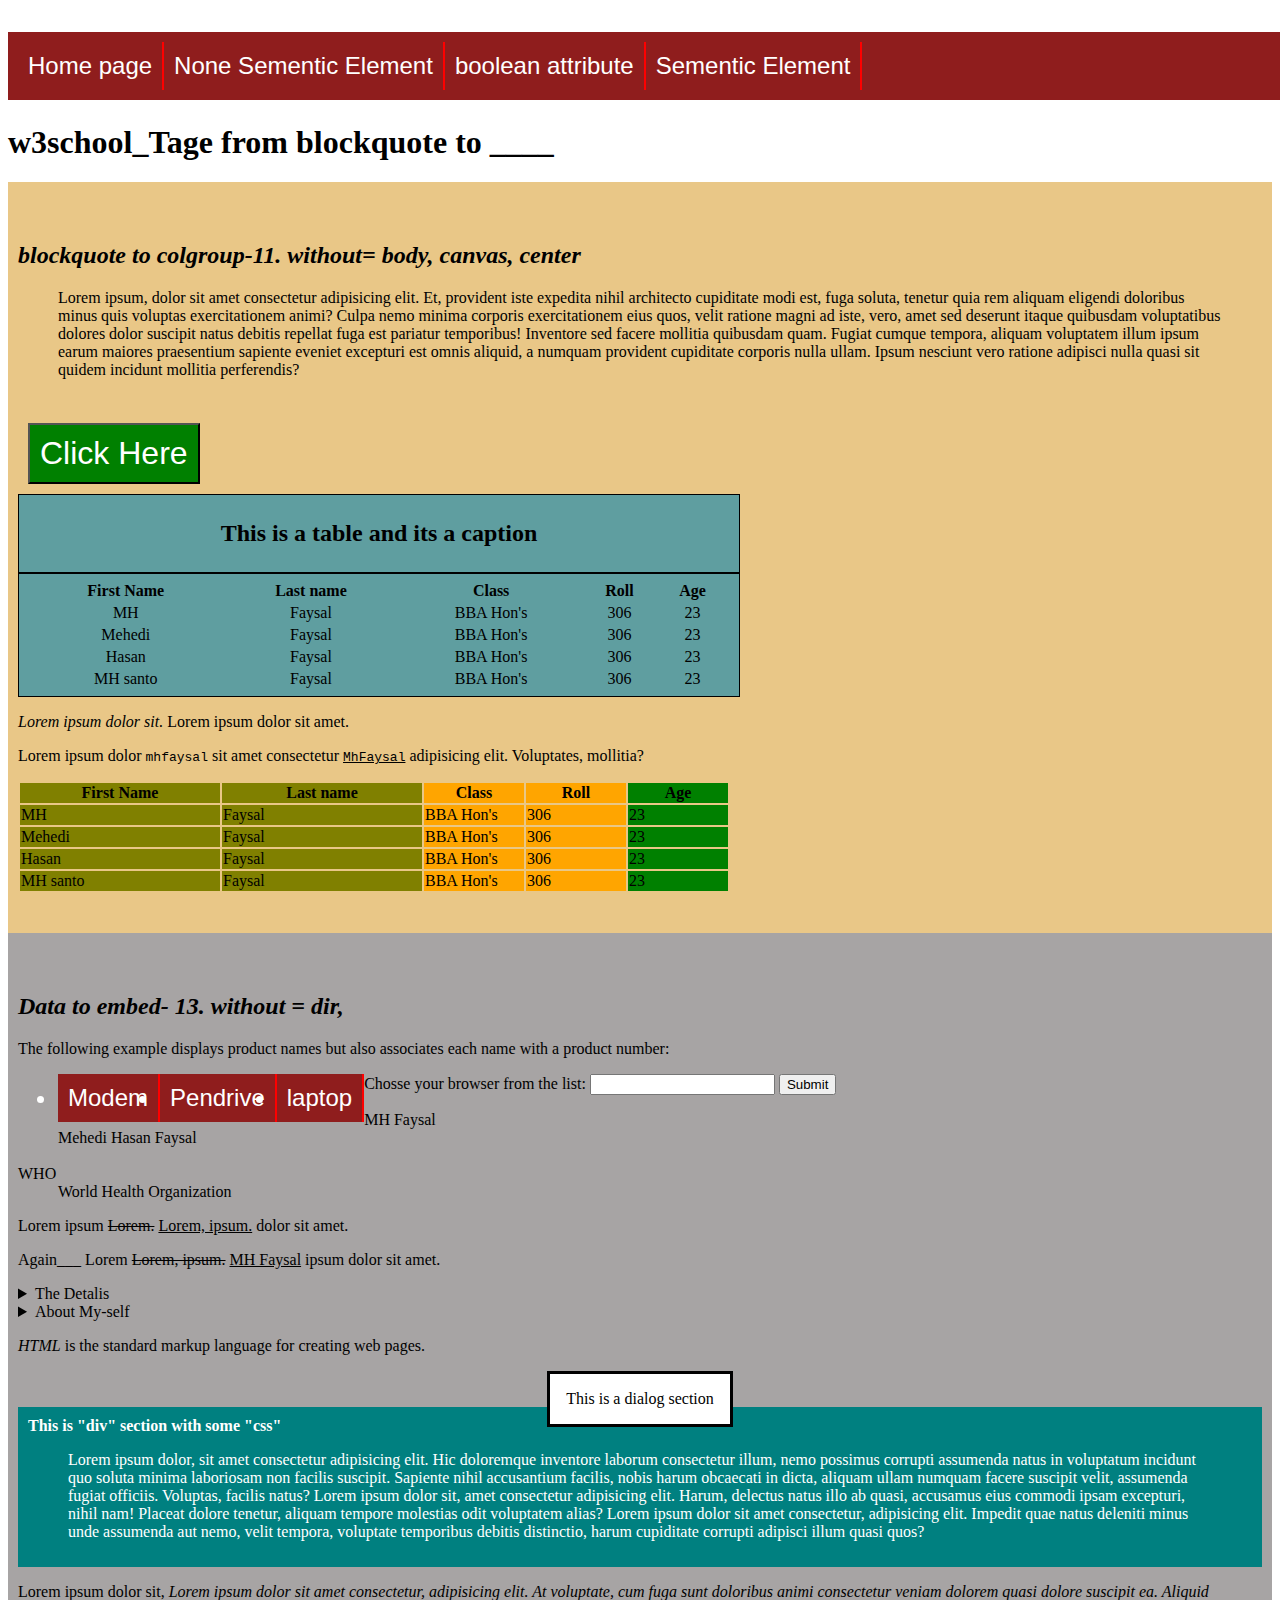
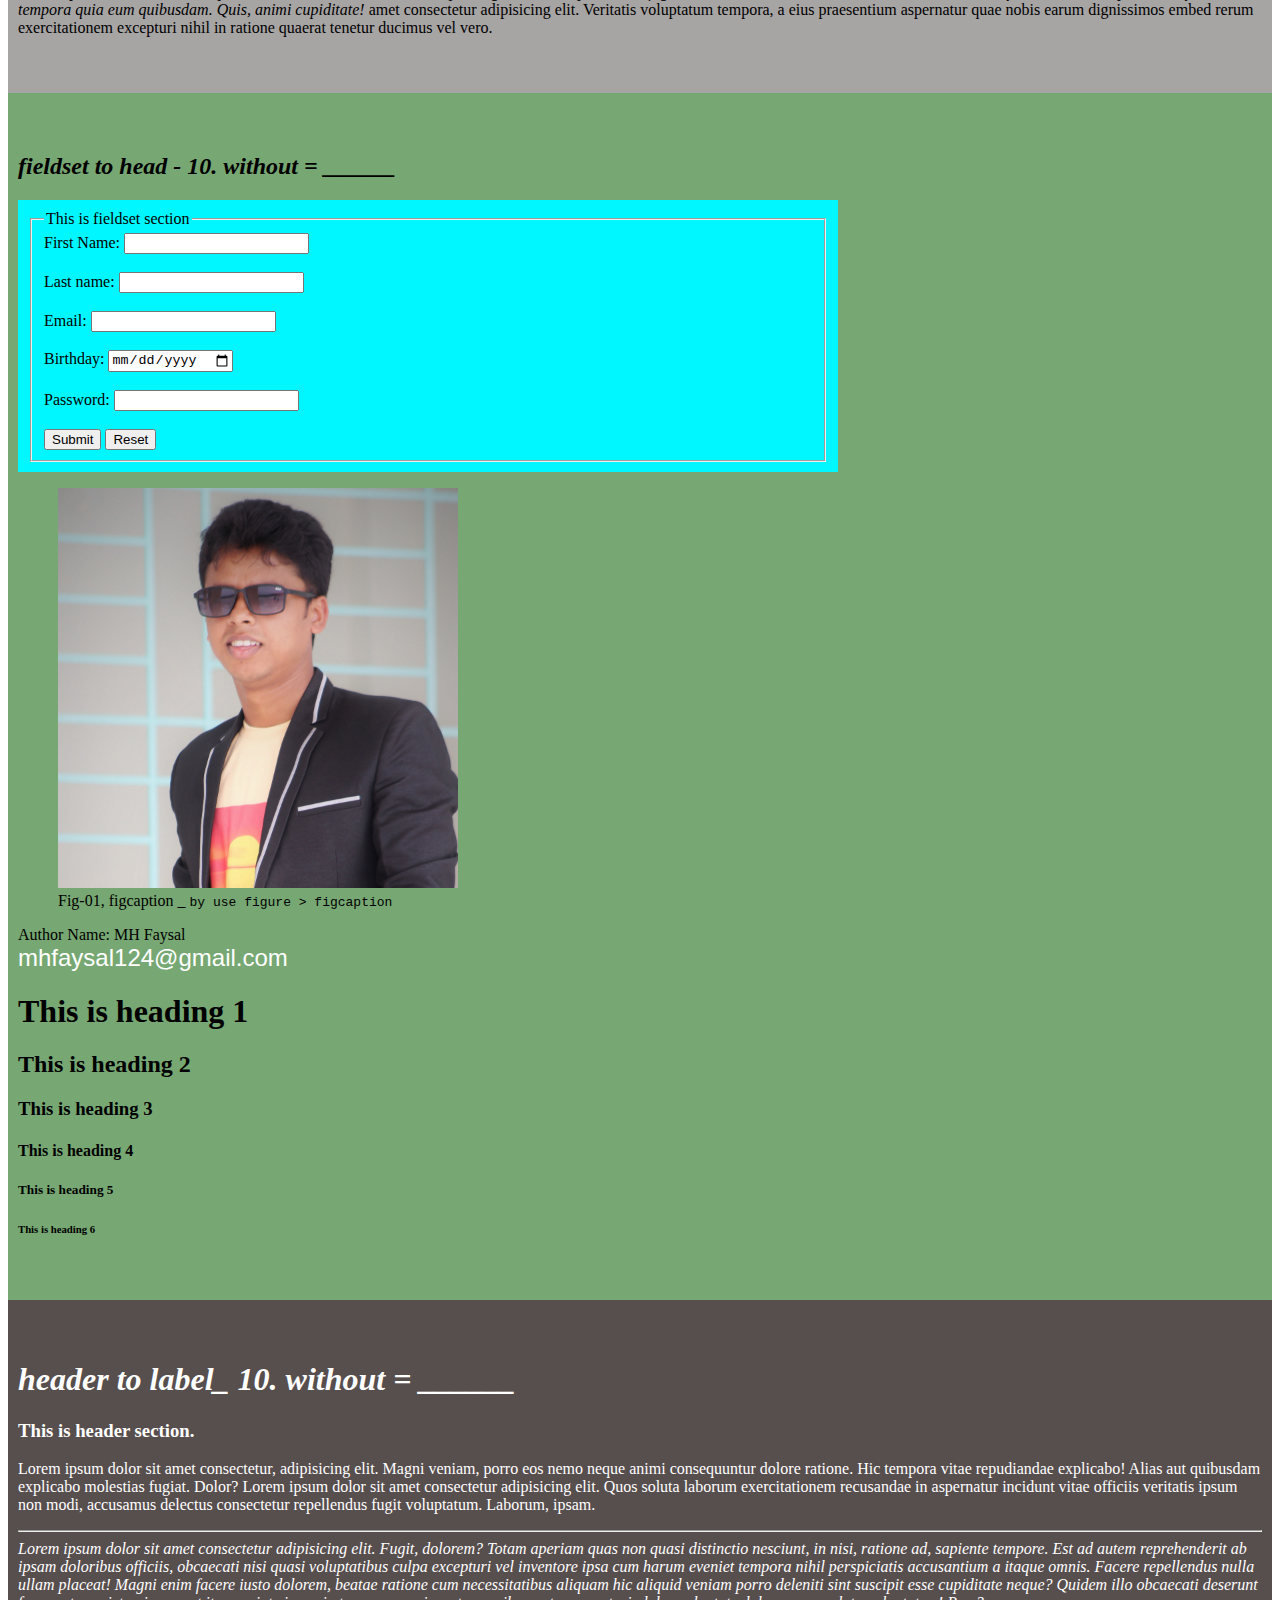
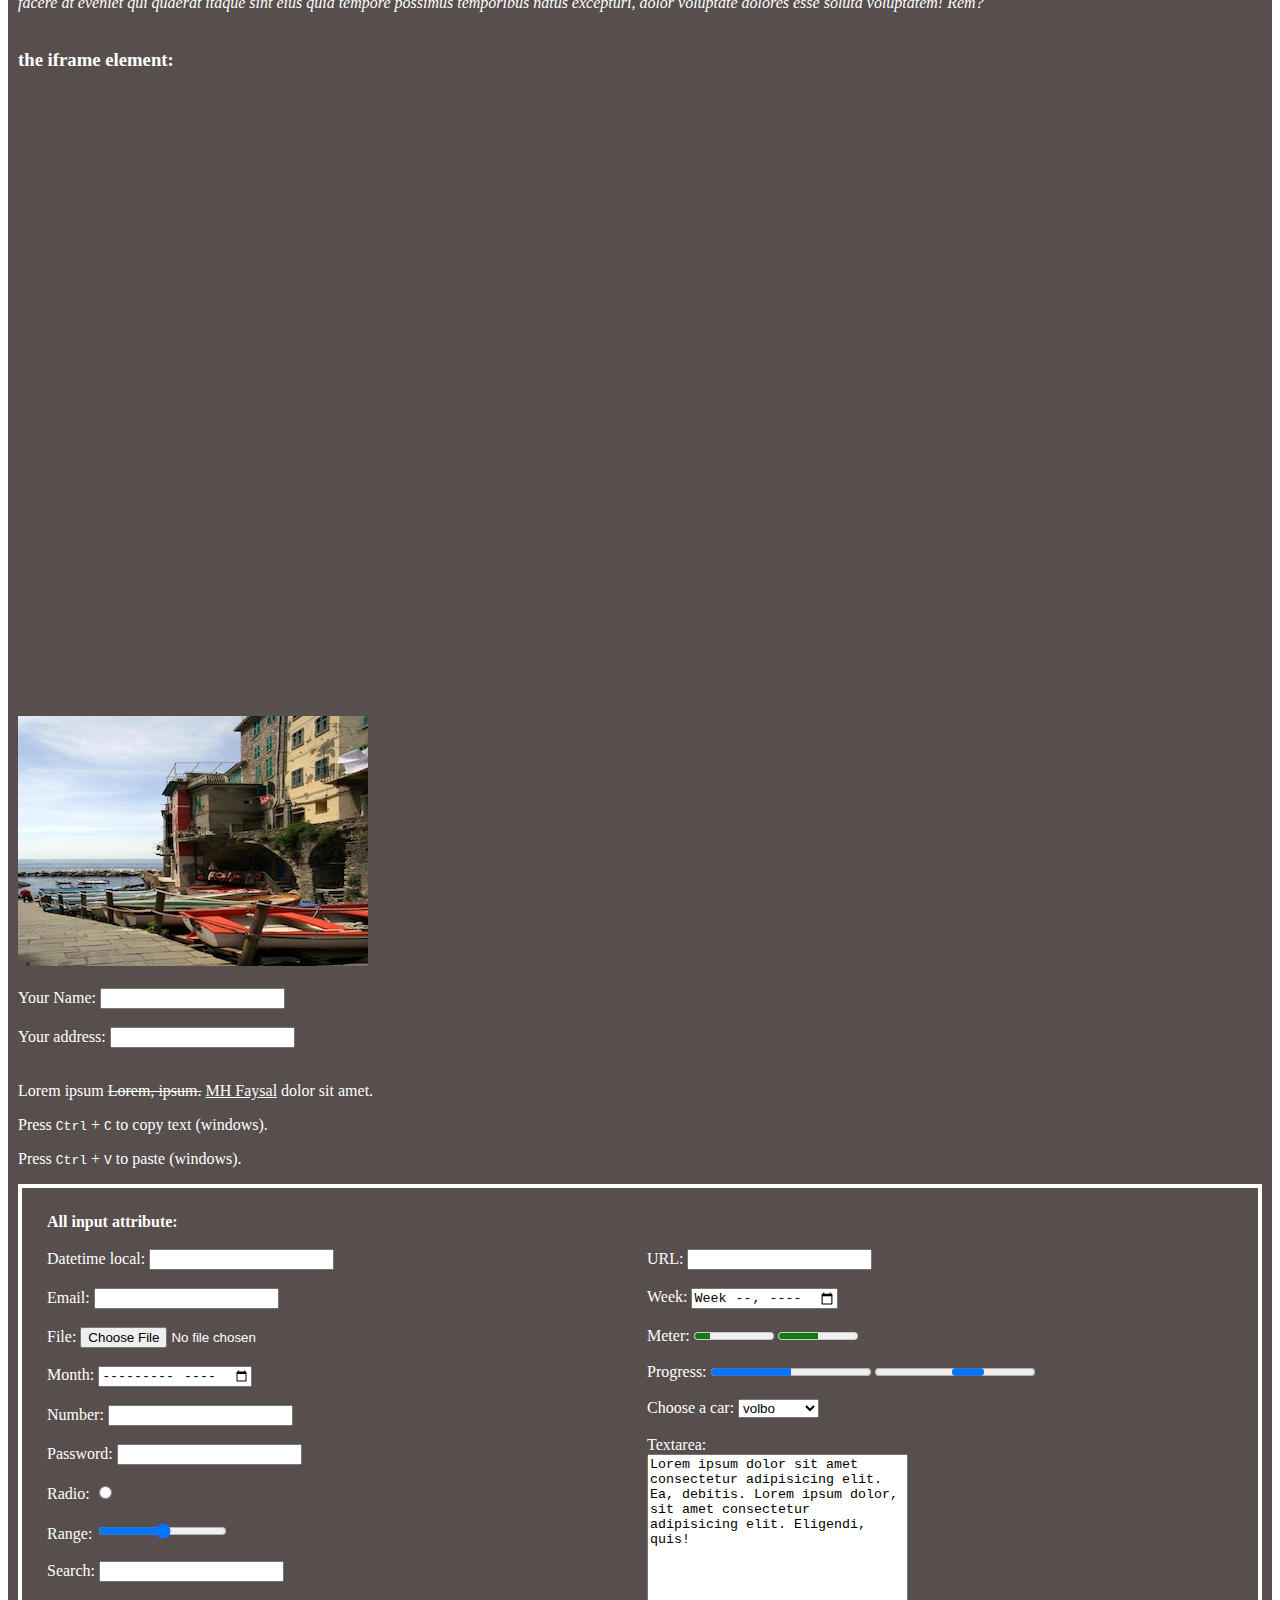
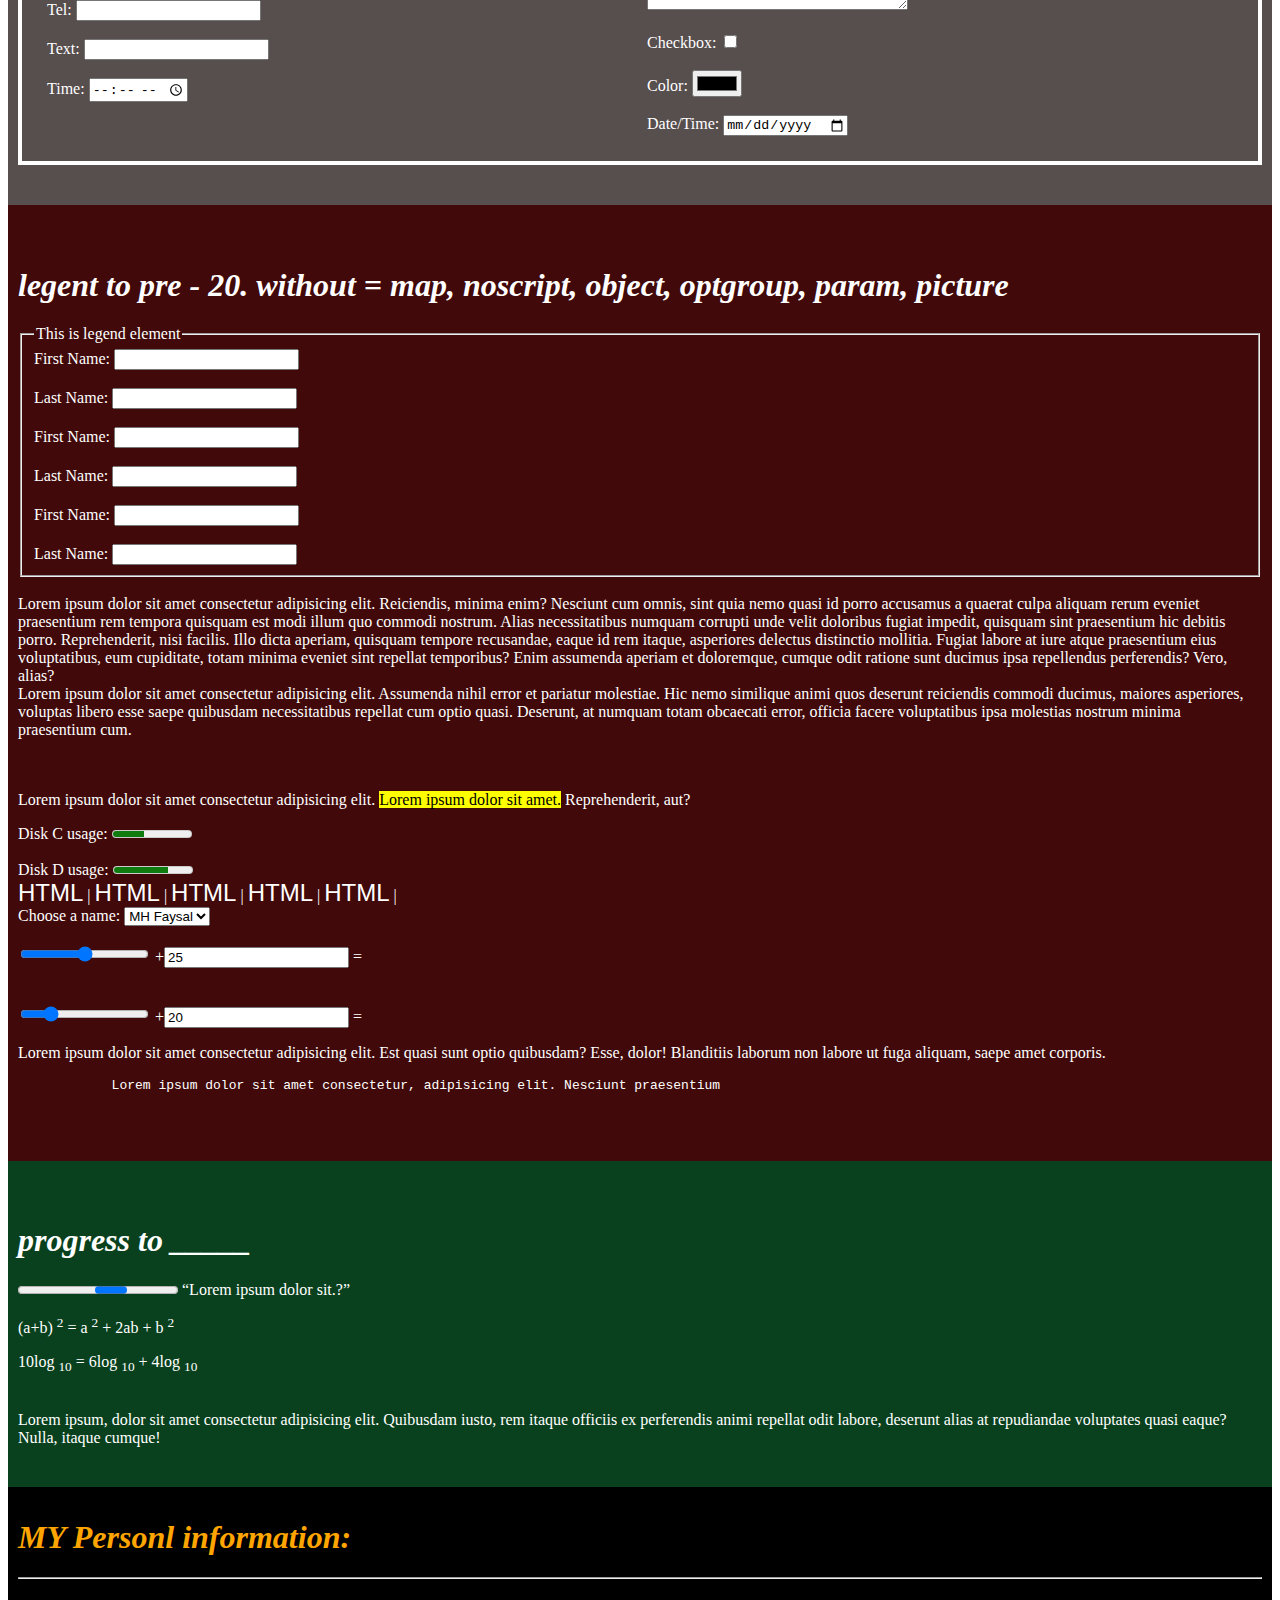
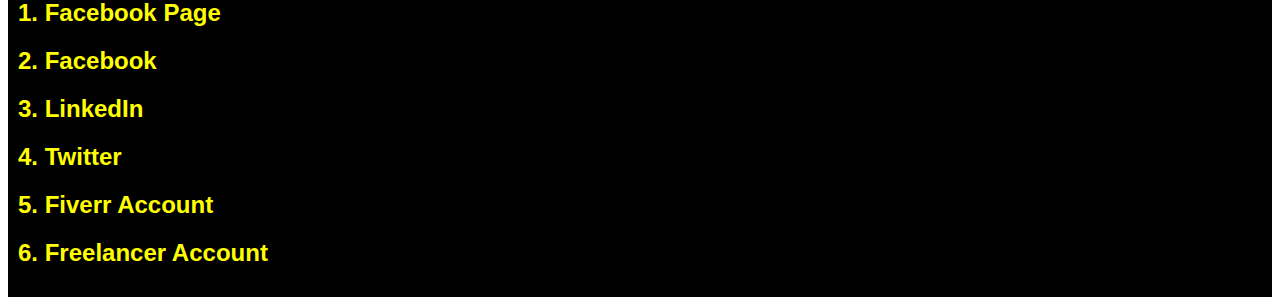
==== index.html @ 1f79b7f4 "Add files via upload" ====
<!DOCTYPE html>
<html lang="en">
<head>
    <meta charset="UTF-8">
    <meta http-equiv="X-UA-Compatible" content="IE=edge">
    <meta name="viewport" content="width=device-width, initial-scale=1.0">
    <link rel="stylesheet" href="css/style.css">
    <title>HW_for_class_5</title>
</head>
<body>
    <ul class="nav">
        <li><a href="index.html">Home page</a></li>
        <li><a href="html/nonesementicelement.html" target="_blank">None Sementic Element</a></li>
        <li><a href="html/booleanattribute.html" target="_blank">boolean attribute</a></li>
        <li><a href="html/sementicelement.html" target="_blank">Sementic Element</a></li>
    </ul>
    <br><br><br><br><br>




    <H1>w3school_Tage from blockquote to ____</H1>
    <!--Blockquote to colgroup-11. without= body, canvas, center-->
    <div class="div01">
        <h2><i>blockquote to colgroup-11. without= body, canvas, center</i></h2>

        <blockquote>
            Lorem ipsum, dolor sit amet consectetur adipisicing elit. Et, provident iste expedita nihil architecto cupiditate modi est, fuga soluta, tenetur quia rem aliquam eligendi doloribus minus quis voluptas exercitationem animi? Culpa nemo minima corporis exercitationem eius quos, velit ratione magni ad iste, vero, amet sed deserunt itaque quibusdam voluptatibus dolores dolor suscipit natus debitis repellat fuga est pariatur temporibus! Inventore sed facere mollitia quibusdam quam. Fugiat cumque tempora, aliquam voluptatem illum ipsum earum maiores praesentium sapiente eveniet excepturi est omnis aliquid, a numquam provident cupiditate corporis nulla ullam. Ipsum nesciunt vero ratione adipisci nulla quasi sit quidem incidunt mollitia perferendis?
        </blockquote><br>

        <button>Click Here</button><br>

        <table class="table">
            <caption><h2>This is a table and its a caption</h2></caption>
            <tr>
                <th>First Name</th>
                <th>Last name</th>
                <th>Class</th>
                <th>Roll</th>
                <th>Age</th>
            </tr>
            <tr>
                <td>MH</td>
                <td>Faysal</td>
                <td>BBA Hon's</td>
                <td>306</td>
                <td>23</td>
            </tr>
            <tr>
                <td>Mehedi</td>
                <td>Faysal</td>
                <td>BBA Hon's</td>
                <td>306</td>
                <td>23</td>
            </tr>
            <tr>
                <td>Hasan</td>
                <td>Faysal</td>
                <td>BBA Hon's</td>
                <td>306</td>
                <td>23</td>
            </tr>
            <tr>
                <td>MH santo</td>
                <td>Faysal</td>
                <td>BBA Hon's</td>
                <td>306</td>
                <td>23</td>
            </tr>

        </table>

        <p><cite>Lorem ipsum dolor sit.</cite> Lorem ipsum dolor sit amet.</p>
        <p>Lorem ipsum dolor <code>mhfaysal</code> sit amet consectetur <code><u>MhFaysal</u></code> adipisicing elit. Voluptates, mollitia?</p>

        <table>
            <colgroup>
                <col span="2" style="background-color: olive; width: 200px;">
                <col span="2" style="background-color: orange; width: 100px;">
                <col span="1" style="background-color: green; width: 100px;">
            </colgroup>
            <tr>
                <th>First Name</th>
                <th>Last name</th>
                <th>Class</th>
                <th>Roll</th>
                <th>Age</th>
            </tr>
            <tr>
                <td>MH</td>
                <td>Faysal</td>
                <td>BBA Hon's</td>
                <td>306</td>
                <td>23</td>
            </tr>
            <tr>
                <td>Mehedi</td>
                <td>Faysal</td>
                <td>BBA Hon's</td>
                <td>306</td>
                <td>23</td>
            </tr>
            <tr>
                <td>Hasan</td>
                <td>Faysal</td>
                <td>BBA Hon's</td>
                <td>306</td>
                <td>23</td>
            </tr>
            <tr>
                <td>MH santo</td>
                <td>Faysal</td>
                <td>BBA Hon's</td>
                <td>306</td>
                <td>23</td>
            </tr>
        </table>

    </div>

    <!--Data to embed- 13. without=______-->
    <div class="div02">
        <h2><i>Data to embed- 13. without = dir,</i></h2>

        <p>The following example displays product names but also associates each name with a product number:</p>
        <ul>
            <li data value="124">Modem</li>
            <li data value="125">Pendrive</li>
            <li data value="126">laptop</li>
        </ul>

        <form action="">
            <label for="">Chosse your browser from the list:</label>
            <input list="browsers" name="browser" id="browser">
            <datalist id="browsers">
                <option value="Chorom">Chorom</option>
                <option value="Mozila">Mozila</option>
                <option value="firefox"></option>
                <option value="edge"></option>
            </datalist>
            <input type="submit">
        </form>
        
        <dl>
            <dt>MH Faysal</dt>
            <dd>Mehedi Hasan Faysal</dd><br>
            <dt>WHO</dt>
            <dd>World Health Organization</dd>
        </dl>

        <p>Lorem ipsum <del>Lorem.</del> <ins>Lorem, ipsum.</ins> dolor sit amet.</p>
        <p>Again___ Lorem <del>Lorem, ipsum.</del> <ins>MH Faysal</ins> ipsum dolor sit amet.</p>

        
        <details>
            <summary>The Detalis</summary>
            <p>Lorem ipsum dolor sit amet consectetur adipisicing elit. Provident distinctio, minus, odit iure alias quia impedit nemo accusantium quasi numquam quae non id quibusdam optio laudantium ipsum in quidem, debitis commodi delectus magnam totam a nihil doloribus! Temporibus consequatur voluptates quas, sapiente explicabo autem ad et quaerat quia officia nam?</p>
        </details>


        <details>
            <summary>About My-self</summary>
            <p>Lorem ipsum dolor sit, amet consectetur adipisicing elit. Autem excepturi dolorum necessitatibus minima quo officiis quibusdam, rerum ab tenetur ad unde nobis cumque laboriosam rem fugit recusandae, modi, laudantium inventore. Lorem ipsum dolor sit amet consectetur adipisicing elit. Mollitia sapiente hic, perferendis doloribus corrupti eos ipsa nihil explicabo sequi voluptate quidem a distinctio molestias pariatur culpa beatae, at sunt quo.</p>
        </details>

        <p><dfn>HTML</dfn>  is the standard markup language for creating web pages.</p>

        <dialog open="">This is a dialog section</dialog> <br><br>

        <div class="mydiv">
            <strong>This is "div" section with some "css"</strong>
            <blockquote>
                Lorem ipsum dolor, sit amet consectetur adipisicing elit. Hic doloremque inventore laborum consectetur illum, nemo possimus corrupti assumenda natus in voluptatum incidunt quo soluta minima laboriosam non facilis suscipit. Sapiente nihil accusantium facilis, nobis harum obcaecati in dicta, aliquam ullam numquam facere suscipit velit, assumenda fugiat officiis. Voluptas, facilis natus? Lorem ipsum dolor sit, amet consectetur adipisicing elit. Harum, delectus natus illo ab quasi, accusamus eius commodi ipsam excepturi, nihil nam! Placeat dolore tenetur, aliquam tempore molestias odit voluptatem alias? Lorem ipsum dolor sit amet consectetur, adipisicing elit. Impedit quae natus deleniti minus unde assumenda aut nemo, velit tempora, voluptate temporibus debitis distinctio, harum cupiditate corrupti adipisci illum quasi quos?
            </blockquote>
        </div>

        <p>Lorem ipsum dolor sit, <em>Lorem ipsum dolor sit amet consectetur, adipisicing elit. At voluptate, cum fuga sunt doloribus animi consectetur veniam dolorem quasi dolore suscipit ea. Aliquid tempora quia eum quibusdam. Quis, animi cupiditate!</em> amet consectetur adipisicing elit. Veritatis voluptatum tempora, a eius praesentium aspernatur quae nobis earum dignissimos embed rerum exercitationem excepturi nihil in ratione quaerat tenetur ducimus vel vero.</p>
    </div> 

    <!--fieldset to head - 10. without=______-->
    <div class="div03">
        <h2><i>fieldset to head - 10. without = ______</i></h2>
        <form action="" class="fieldset">
            <fieldset>
                <legend>This is fieldset section </legend>
                <label for="fname">First Name:</label>
                <input type="text" id="fname" name="fname"><br><br>

                <label for="lname">Last name:</label>
                <input type="text" id="lname" name="lname"><br><br>

                <label for="email">Email:</label>
                <input type="email" id="email" name="email"><br><br>

                <label for="birthday">Birthday:</label>
                <input type="date" id="birthday" name="birthday"><br><br>

                <label for="password">Password:</label>
                <input type="password" id="password" name="password"> <br><br>
                
                <input type="submit" value="Submit">
                <input type="reset" value="Reset">
            </fieldset>
        </form>


        <figure>
            <img src="img/mhfaysal.jpg" alt="img" width="400px">
            <figcaption>Fig-01, figcaption _ <code>by use figure > figcaption</code> </figcaption>
        </figure>
        
        <footer>
            <p>
                Author Name: MH Faysal <br>
                <a href="mailto:mhfaysal124@gmail.com">mhfaysal124@gmail.com</a>
            </p>
        </footer>
        <h1>This is heading 1</h1>
        <h2>This is heading 2</h2>
        <h3>This is heading 3</h3>
        <h4>This is heading 4</h4>
        <h5>This is heading 5</h5>
        <h6>This is heading 6</h6>

    </div>


    <!--header to lable_10. without = _______-->
    <div class="div04">
        <h1><i>header to label_ 10. without = ______</i></h1>
        <header>
            <h3>This is header section.</h3>
            <p>Lorem ipsum dolor sit amet consectetur, adipisicing elit. Magni veniam, porro eos nemo neque animi consequuntur dolore ratione. Hic tempora vitae repudiandae explicabo! Alias aut quibusdam explicabo molestias fugiat. Dolor? Lorem ipsum dolor sit amet consectetur adipisicing elit. Quos soluta laborum exercitationem recusandae in aspernatur incidunt vitae officiis veritatis ipsum non modi, accusamus delectus consectetur repellendus fugit voluptatum. Laborum, ipsam.</p>
        </header>

        <hr>

        <i>Lorem ipsum dolor sit amet consectetur adipisicing elit. Fugit, dolorem? Totam aperiam quas non quasi distinctio nesciunt, in nisi, ratione ad, sapiente tempore. Est ad autem reprehenderit ab ipsam doloribus officiis, obcaecati nisi quasi voluptatibus culpa excepturi vel inventore ipsa cum harum eveniet tempora nihil perspiciatis accusantium a itaque omnis. Facere repellendus nulla ullam placeat! Magni enim facere iusto dolorem, beatae ratione cum necessitatibus aliquam hic aliquid veniam porro deleniti sint suscipit esse cupiditate neque? Quidem illo obcaecati deserunt facere at eveniet qui quaerat itaque sint eius quia tempore possimus temporibus natus excepturi, dolor voluptate dolores esse soluta voluptatem! Rem?</i><br><br>

        <h3>the iframe element: </h3>
        <iframe src="https://www.shikhbeshobai.com/" frameborder="0" width="500" height="300"></iframe>
        <iframe src="" frameborder="0"></iframe>

        <iframe width="500" height="300" src="https://www.youtube.com/embed/vHdIJM4gMyY" frameborder="0"></iframe><br><br>

        <img src="img/5terre.jpg" alt="img"><br><br>
        
        <label for="yname">Your Name:</label>
        <input type="text" id="yname" name="yname"><br><br>

        <label for="address">Your address:</label>
        <input type="text" id="address" name="address"> <br><br>

        <p>Lorem ipsum <del>Lorem, ipsum.</del> <ins>MH Faysal</ins> dolor sit amet.</p>
        
        <p>Press <kbd>Ctrl</kbd> + <kbd>C</kbd> to copy text (windows).</p>
        <p>Press <kbd>Ctrl</kbd> + <kbd>V</kbd> to paste (windows).</p>

        <form action="" class="input_form">
            <caption><b> All input attribute: </b></caption><br><br>
            <div class="fdive">
                <label for="datetime-local">Datetime local:</label>
                <input type="daetime-local"><br><br>

                <label for="email">Email:</label>
                <input type="email"><br><br>

                <label for="File">File:</label>
                <input type="file"><br><br>

                <label for="month">Month:</label>
                <input type="month"><br><br>

                <label for="number">Number:</label>
                <input type="number"><br><br>

                <label for="password">Password:</label>
                <input type="password"><br><br>

                <label for="radio">Radio:</label>
                <input type="radio"><br><br>

                <label for="range">Range:</label>
                <input type="range"><br><br>

                <label for="search">Search:</label>
                <input type="search"><br><br>

                <label for="tel">Tel:</label>
                <input type="tel"><br><br>

                <label for="text">Text:</label>
                <input type="text"><br><br>

                <label for="time">Time:</label>
                <input type="time"><br><br>
            </div>


            <div class="ldiv">
                <label for="url">URL:</label>
                <input type="url"><br><br>

                <label for="week">Week:</label>
                <input type="week"><br><br>

                <label for="meter">Meter:</label>
                <meter id="disk_c" value="2" min="0" max="10">2 out of 10</meter>

                <meter id="disk_c" value="5" min="0" max="10">5 out of 10</meter><br><br>

                
                <label for="progress">Progress:</label>
                <progress id="file" value="50" max="100">50%</progress>
                <progress></progress><br><br>

                <label for="cars">Choose a car:</label>
                <select name="cars" id="cars">
                    <option value="volvo">volbo</option>
                    <option value="Saad">Saad</option>
                    <option value="mercedes">mercedes</option>
                    <option value="audi">Audi</option>
                </select><br><br>

                <label for="textarea">Textarea:</label> <br>
                <textarea name="textarea" id="textarea" cols="30" rows="10">Lorem ipsum dolor sit amet consectetur adipisicing elit. Ea, debitis. Lorem ipsum dolor, sit amet consectetur adipisicing elit. Eligendi, quis!</textarea><br><br>

                <label for="checkbok">Checkbox:</label>
                <input type="checkbox" id="checkbox" name="checkbox"><br><br>

                <label for="color">Color:</label>
                <input type="color"><br><br>

                <label for="date">Date/Time:</label>
                <input type="date">
            </div>
        </form>
    </div>

    <!--legent to pre - 20. without = map, noscript, object, optgroup, param, picture -->
    <div class="div05">
        <h1><i>legent to pre - 20. without = map, noscript, object, optgroup, param, picture </i></h1>

        <form action="">
            <fieldset>
                <legend>This is legend element</legend>

                <label for="fname">First Name:</label>
                <input type="text" id="fname" name="fname"><br><br>

                <label for="lname">Last Name:</label>
                <input type="text" id="lname" name="lname"><br><br>

                <label for="fname">First Name:</label>
                <input type="text" id="fname" name="fname"><br><br>

                <label for="lname">Last Name:</label>
                <input type="text" id="lname" name="lname"><br><br>

                <label for="fname">First Name:</label>
                <input type="text" id="fname" name="fname"><br><br>

                <label for="lname">Last Name:</label>
                <input type="text" id="lname" name="lname">

            </fieldset>

        </form><br>

        <main>
            <article>
                Lorem ipsum dolor sit amet consectetur adipisicing elit. Reiciendis, minima enim? Nesciunt cum omnis, sint quia nemo quasi id porro accusamus a quaerat culpa aliquam rerum eveniet praesentium rem tempora quisquam est modi illum quo commodi nostrum. Alias necessitatibus numquam corrupti unde velit doloribus fugiat impedit, quisquam sint praesentium hic debitis porro. Reprehenderit, nisi facilis. Illo dicta aperiam, quisquam tempore recusandae, eaque id rem itaque, asperiores delectus distinctio mollitia. Fugiat labore at iure atque praesentium eius voluptatibus, eum cupiditate, totam minima eveniet sint repellat temporibus? Enim assumenda aperiam et doloremque, cumque odit ratione sunt ducimus ipsa repellendus perferendis? Vero, alias?
            </article>
            <aside>
                Lorem ipsum dolor sit amet consectetur adipisicing elit. Assumenda nihil error et pariatur molestiae. Hic nemo similique animi quos deserunt reiciendis commodi ducimus, maiores asperiores, voluptas libero esse saepe quibusdam necessitatibus repellat cum optio quasi. Deserunt, at numquam totam obcaecati error, officia facere voluptatibus ipsa molestias nostrum minima praesentium cum.
            </aside>

        </main><br><br>

        
        <p>Lorem ipsum dolor sit amet consectetur adipisicing elit. <mark>Lorem ipsum dolor sit amet.</mark> Reprehenderit, aut?</p>

        <label for="disk_c">Disk C usage: </label>
        <meter id="disk_c" value="4" min="0" max="10">2 out of 10</meter><br><br>

        <label for="disk_c">Disk D usage: </label>
        <meter id="disk_c" value="0.70">70%</meter>

        <nav>
            <a href="#">HTML</a> |
            <a href="#">HTML</a> |
            <a href="#">HTML</a> |
            <a href="#">HTML</a> |
            <a href="#">HTML</a> |
        </nav>

        <label for="names">Choose a name:</label>
        <select name="name" id="name">
            <option value="Hasan0">Hasan</option>
            <option value="MH Faysal" selected>MH Faysal</option>
            <option value="Faruk">Faruk</option>
            <option value="Omar">omar</option>
            <option value="Omar">omar</option>
        </select><br><br>

        <form oninput="x.value=parseInt (a.value)+ parseInt (b.value) " >
            <input type="range" id="a" value="50">
            +<input type="number" id="b" value="25">
            = <output name="x" for="a b"></output>
        </form><br><br>

        <form oninput="x.value=parseInt (y.value) + parseInt (z.value) " >
            <input type="range" id="y" value="20">
            +<input type="number" id="z" value="20">
            = <output name="x" for="y z"></output>
        </form>
        
        <p>Lorem ipsum dolor sit amet consectetur adipisicing elit. Est quasi sunt optio quibusdam? Esse, dolor! Blanditiis laborum non labore ut fuga aliquam, saepe amet corporis.</p>

        
        <pre>
            Lorem ipsum dolor sit amet consectetur, adipisicing elit. Nesciunt praesentium 
        </pre>


        

        


    </div>

    <!--progress to ___. without = ___ -->
    <div class="div06">
        <h1><i>progress to _____ </i></h1>
        
        <progress>Lorem ipsum dolor sit amet consectetur adipisicing elit. Veritatis numquam ipsa atque, consectetur tempore ipsam odio officia eaque aperiam suscipit ad laudantium quidem nam ex sunt! Commodi id assumenda in.</progress>

        <q>Lorem ipsum dolor sit.?</q>

        
        
        <p> (a+b) <sup>2</sup> = a <sup>2</sup> + 2ab + b <sup>2</sup></p>

        10log <sub>10</sub> = 6log <sub>10</sub> + 4log <sub>10</sub><br><br><br>

        <summary>Lorem ipsum, dolor sit amet consectetur adipisicing elit. Quibusdam iusto, rem itaque officiis ex perferendis animi repellat odit labore, deserunt alias at repudiandae voluptates quasi eaque? Nulla, itaque cumque!</summary>
       

    </div>

    <div style="background-color: black; padding: 10px;">  
        <h1><i style="color: orange;">MY Personl information: </i></h1><hr>
        
        <h2><a href="http://www.facebook.com/mhfaysal124" style="color: yellow;">1. Facebook Page</a></h2>
        <h2><a href="http://www.facebook.com/mhfaysal125" style="color: yellow;">2. Facebook</a></h2>
        <h2><a href="https://www.linkedin.com/in/mhfaysal124" style="color: yellow;">3. LinkedIn</a></h2>
        <h2><a href="twitter.com/MHFaysal9" style="color: yellow;">4. Twitter</a></h2>
        <h2><a href="https://www.fiverr.com/mehedihasan466?up_rollout=true" style="color: yellow;">5. Fiverr Account</a></h2>
        <h2><a href="https://www.freelancer.com/u/mehedihasanfays2" style="color: yellow;">6. Freelancer Account</a></h2>
    </div>
    

</body>
</html>
---- css/style.css ----
.nav{
    background-color: rgb(143, 29, 29);
    padding: 1280;
    list-style-type: none;
    width: 100%;
}
.nav, li{
    background-color: rgb(143, 29, 29);
    float: left;
    padding: 10px;
    border-right: 2px solid red;
    text-align: center;
}

.nav, li, a{
    text-decoration: none;
    color: white;
    font-family: arial;
    font-size: x-large;
}

button{
    background-color: green;
    padding: 10px;
    margin: 10px;
    color: white;
    font-size: xx-large;
}

.table, caption{
    background-color: cadetblue;
    border: 1px solid black;
    padding: 5px 10px;
    width: 700px;
    text-align: center;
}

.div01{
    background-color: rgb(233, 199, 135);
    padding: 40px 10px;
}

.div02{
    background-color: rgb(167, 164, 164);
    padding: 40px 10px;
}

.mydiv{
    color: white;
    background-color: teal;
    padding: 10px;
}

.div03{
    background-color: rgb(119, 168, 115);
    padding: 40px 10px;
}

.fieldset{
    background-color: rgb(0, 247, 255);
    width: 800px;
    padding: 10px;
}

.div04{
    background-color: rgb(87, 78, 78);
    padding: 40px 10px;
    color: white;
}

.fdive{
    float: left;
    width: 600px;
}

.input_form{
    border: 4px solid white;
    padding: 25px;
}

.div05{
    background-color: rgb(65, 9, 9);
    padding: 40px 10px;
    color: white;
}

.div06{
    background-color: rgb(9, 65, 30);
    padding: 40px 10px;
    color: white;
}
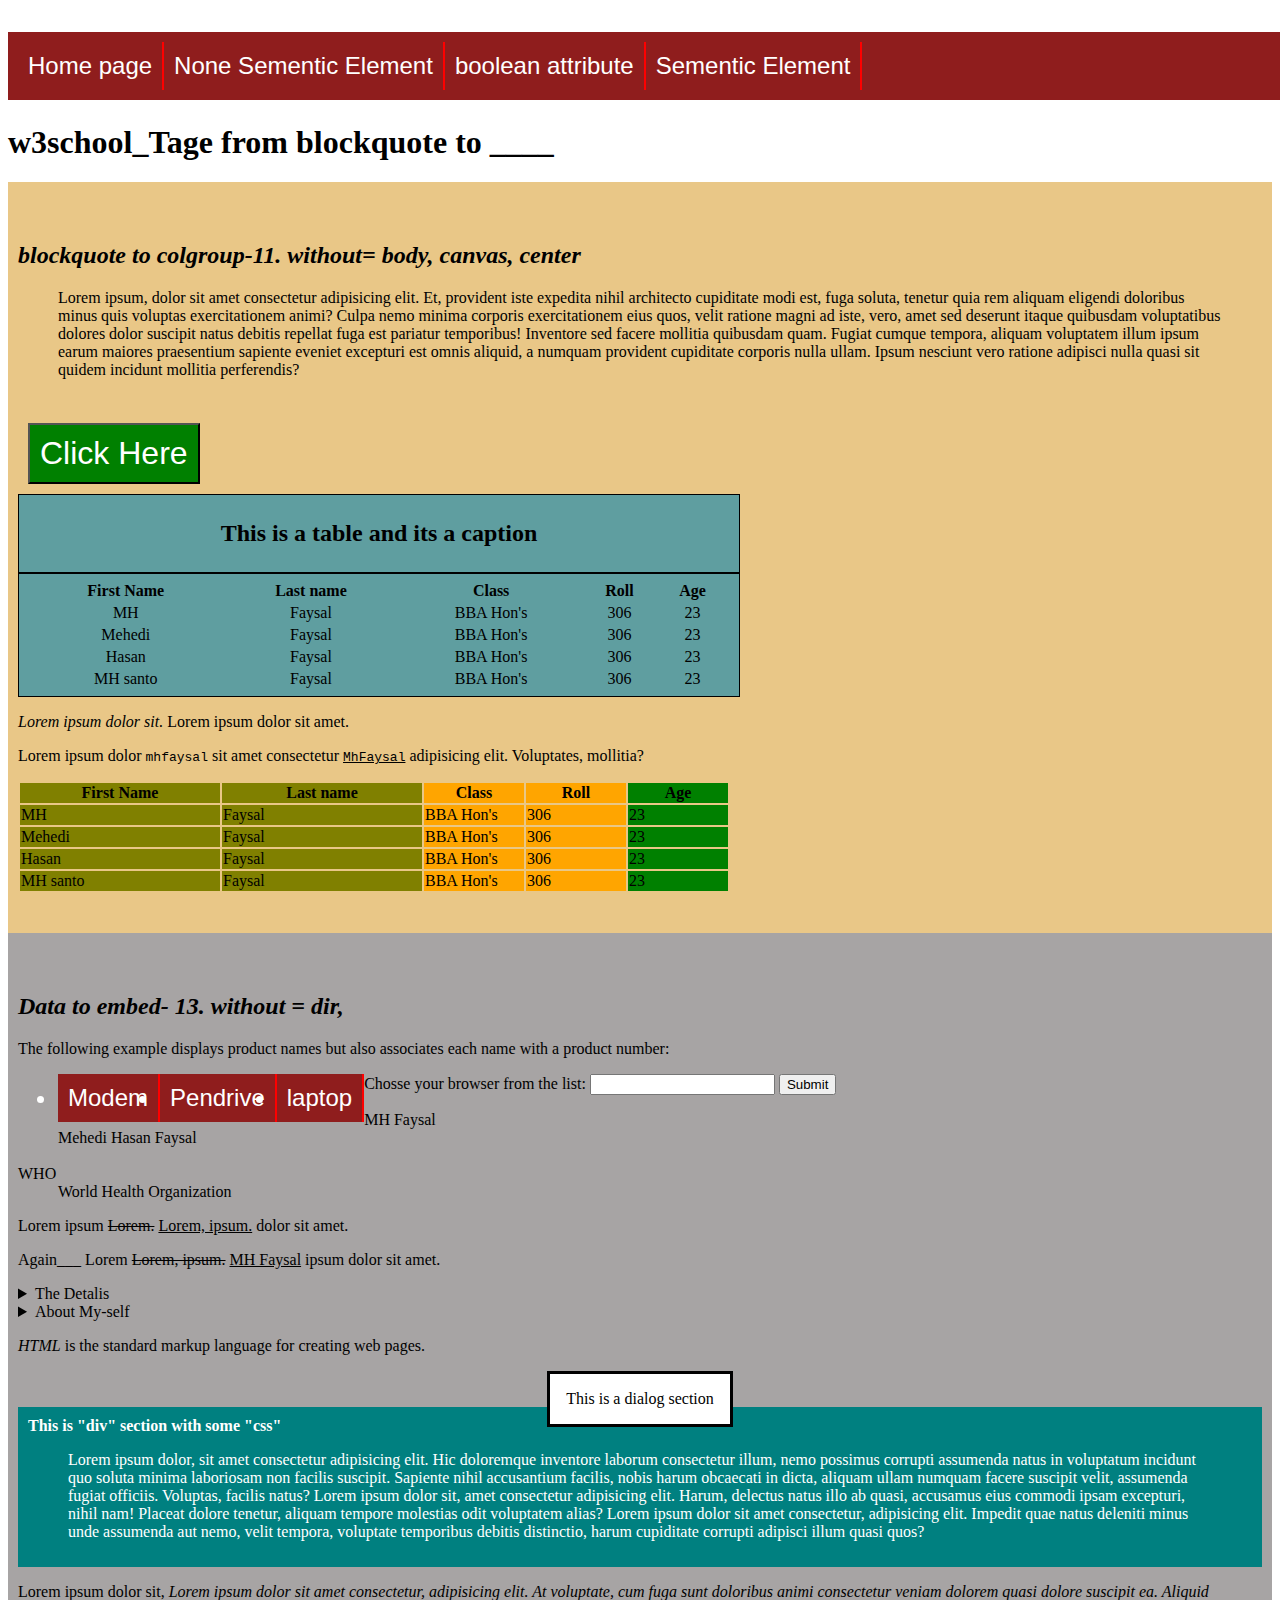
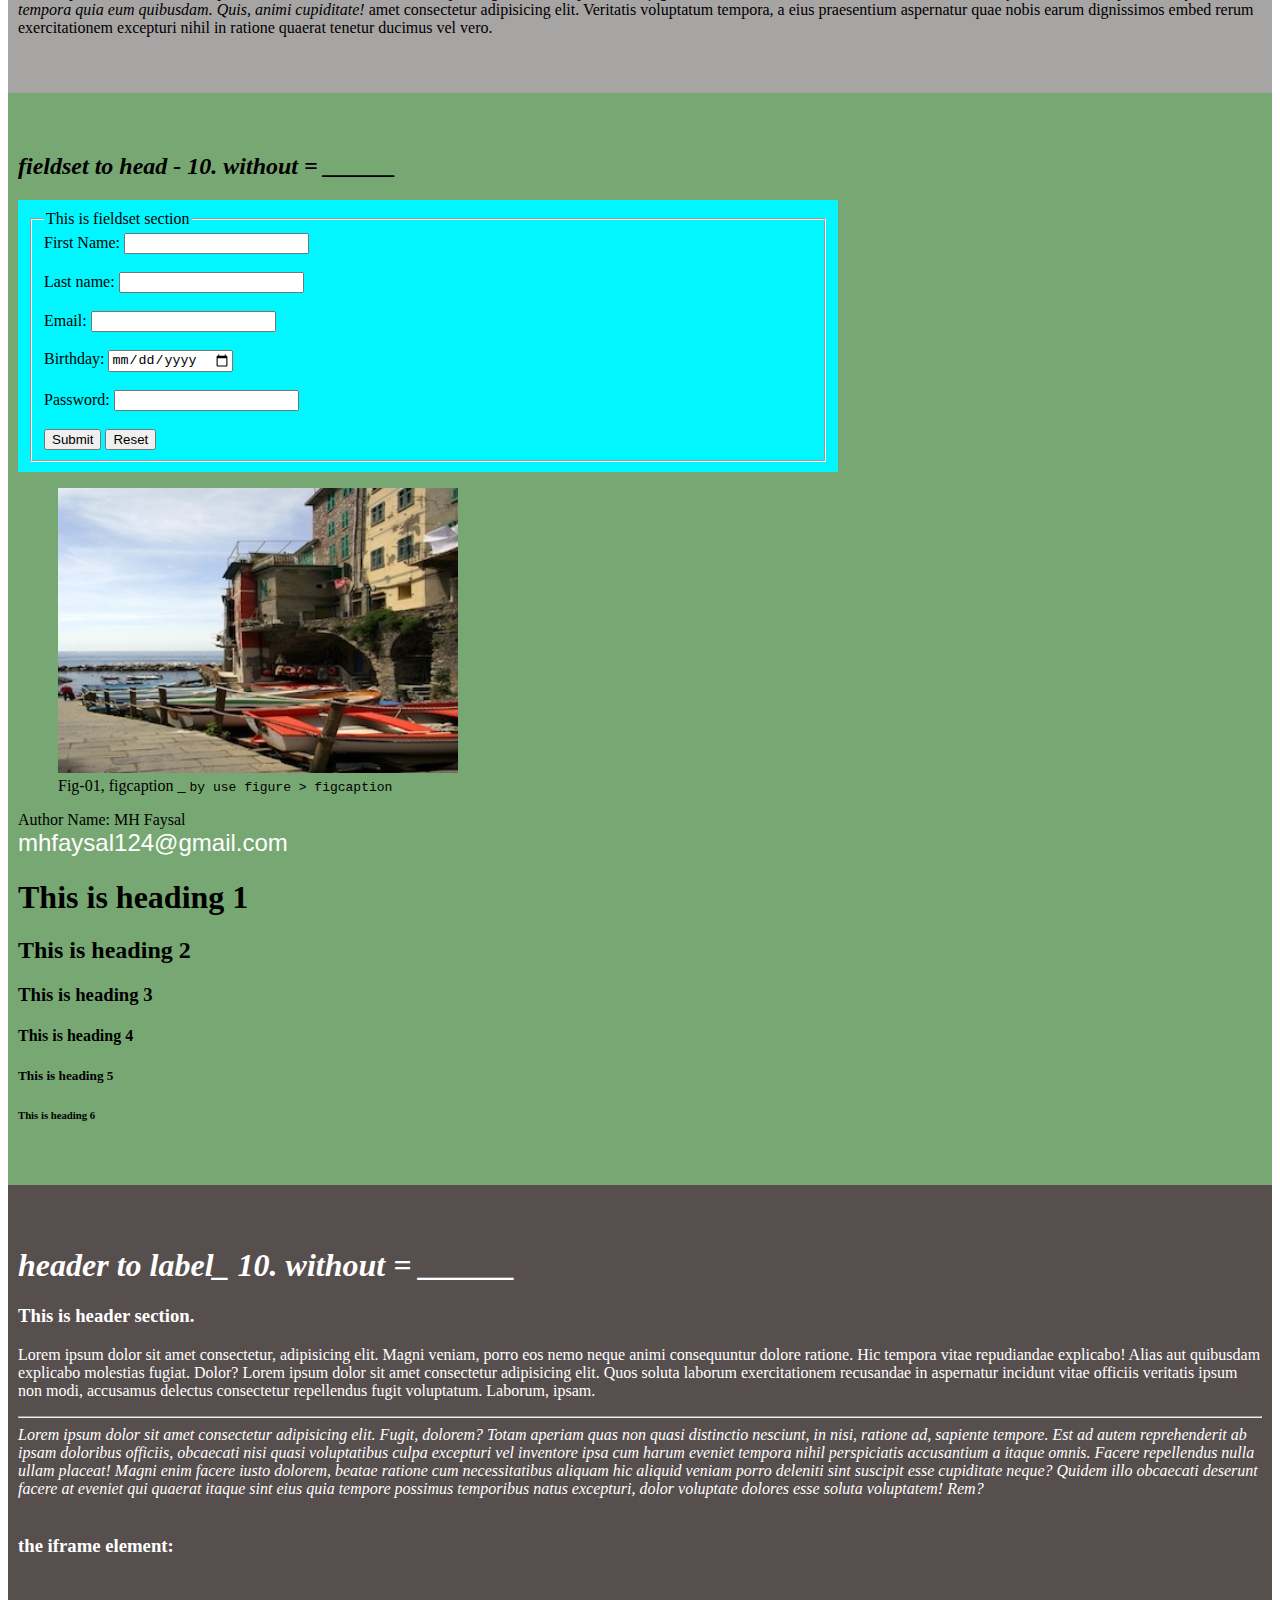
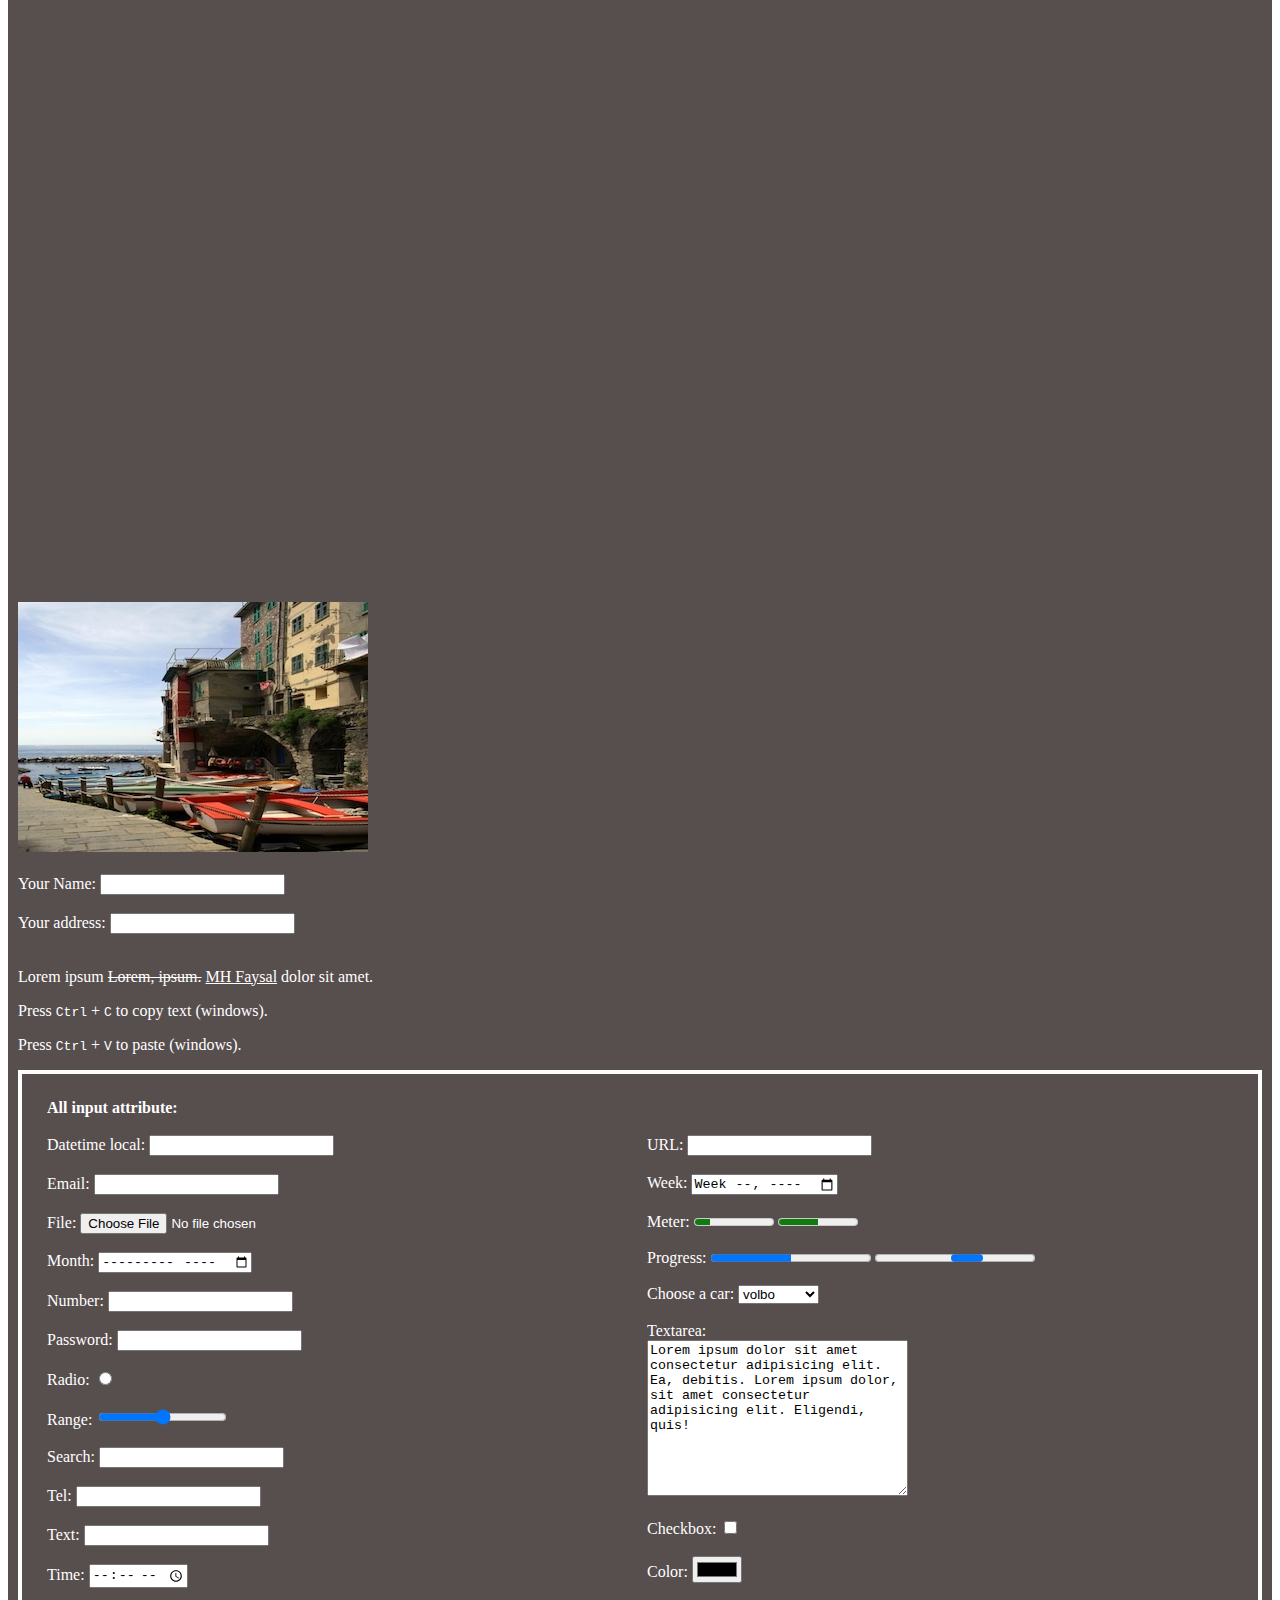
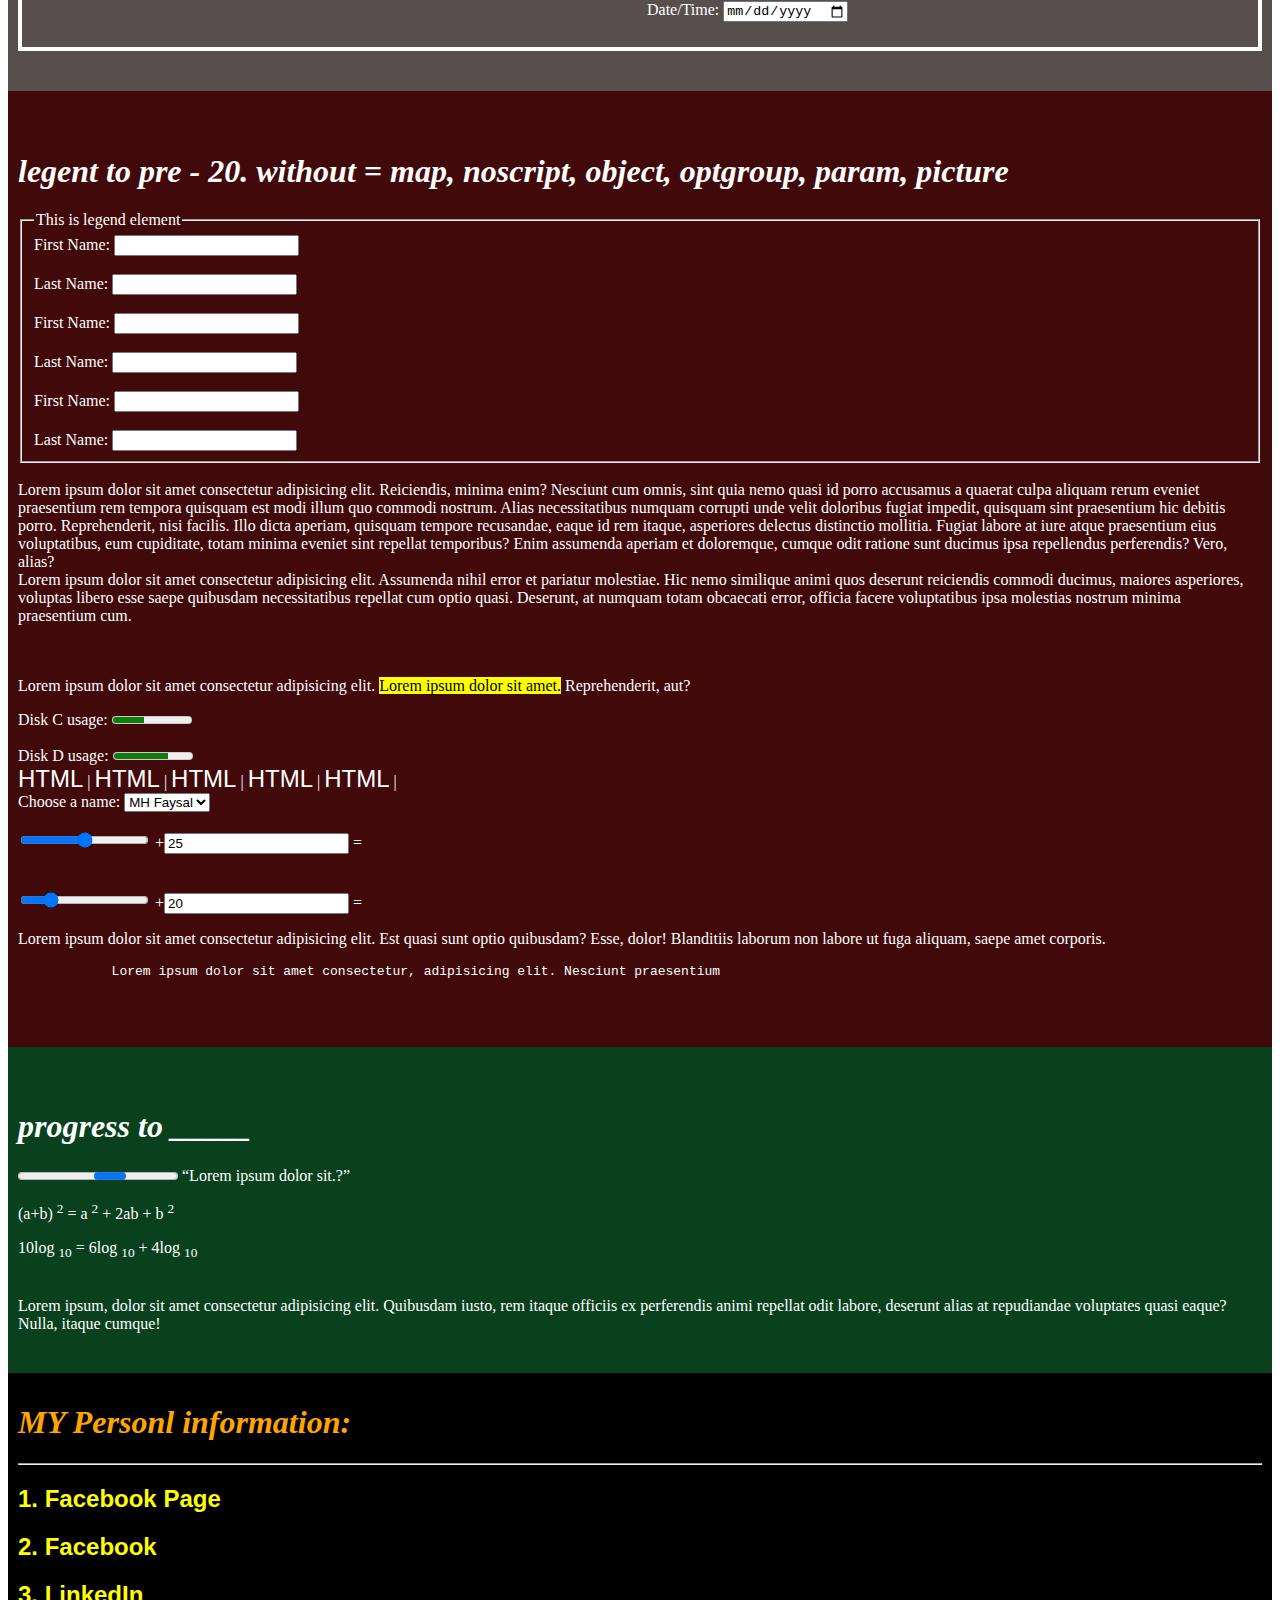
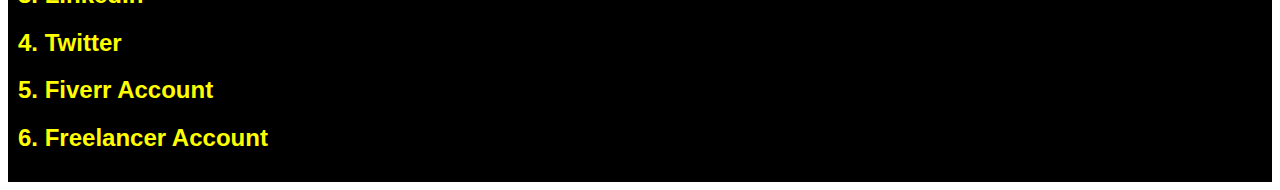
==== commit 9fb9d510: "Update index.html" ====
--- a/index.html
+++ b/index.html
@@ -205,7 +205,7 @@
 
 
         <figure>
-            <img src="img/mhfaysal.jpg" alt="img" width="400px">
+            <img src="img/5terre.jpg" alt="img" width="400px">
             <figcaption>Fig-01, figcaption _ <code>by use figure > figcaption</code> </figcaption>
         </figure>
         
@@ -462,4 +462,4 @@
     
 
 </body>
-</html>+</html>
